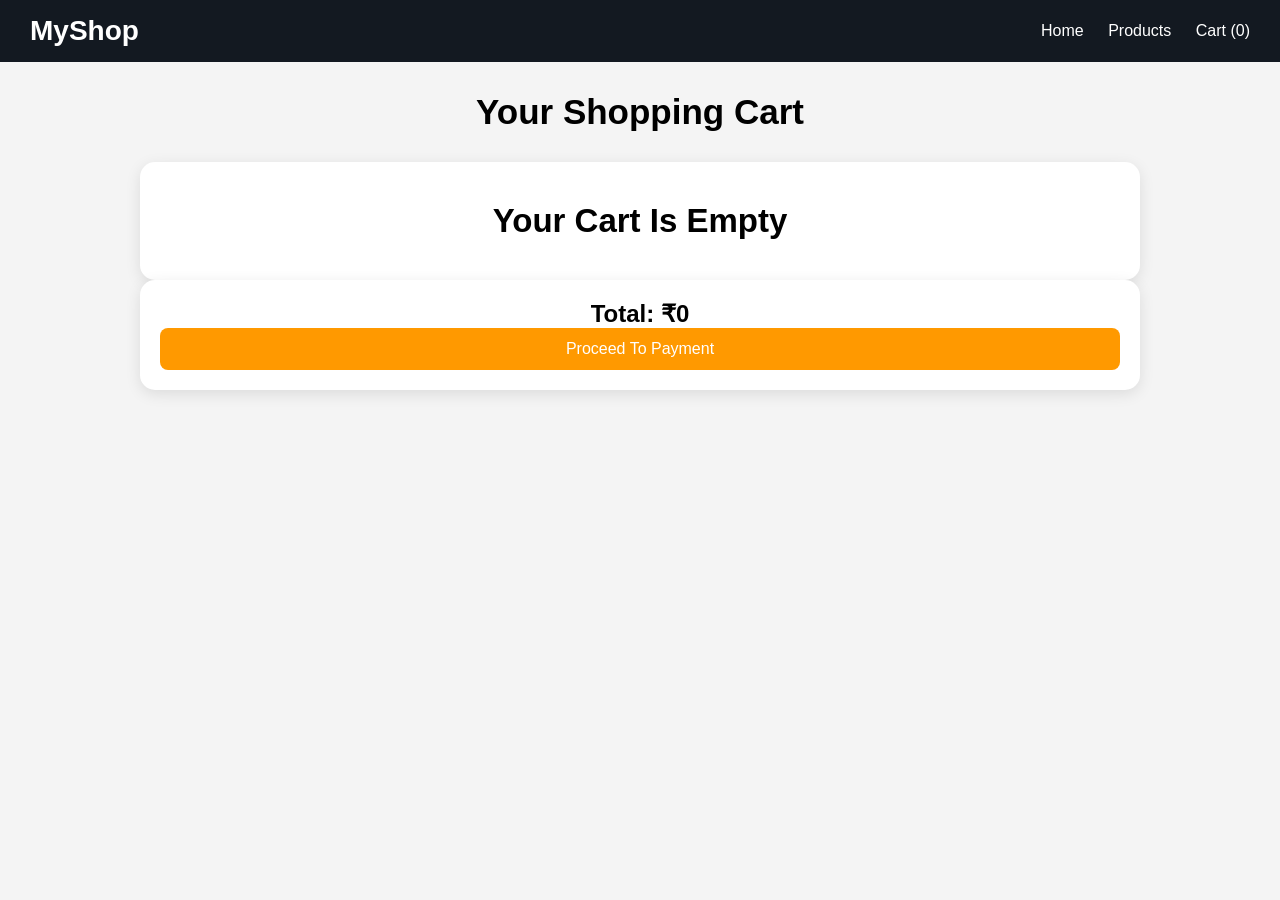
==== cart.html @ 8be9d674 "Completed ecommerce website project" ====
<!DOCTYPE html>
<html lang="en">

<head>

  <meta charset="UTF-8">

  <meta name="viewport"
  content="width=device-width, initial-scale=1.0">

  <title>Shopping Cart</title>

  <link rel="stylesheet" href="style.css">

</head>

<body onload="displayCart()">

<header>

  <div class="logo">
    MyShop
  </div>

  <nav>

    <a href="index.html">Home</a>

    <a href="products.html">
      Products
    </a>

    <a href="cart.html">
      Cart
      (<span id="cart-count">0</span>)
    </a>

  </nav>

</header>

<div class="cart-container">

  <h1 class="cart-title">
    Your Shopping Cart
  </h1>

  <div id="cart-items">

  </div>

  <div class="cart-summary">

    <h2>
      Total:
      ₹<span id="total-price">0</span>
    </h2>

    <button
    id="checkout-btn"
    onclick="goToCheckout()">

      Proceed To Payment

    </button>

  </div>

</div>

<script src="script.js"></script>

</body>
</html>
---- style.css ----
*{
  margin:0;
  padding:0;
  box-sizing:border-box;
  font-family:Arial,sans-serif;
}

body{
  background:#f4f4f4;
}

/* HEADER */

header{
  background:#131921;
  color:white;
  padding:15px 30px;
  display:flex;
  justify-content:space-between;
  align-items:center;
  position:sticky;
  top:0;
  z-index:1000;
}

.logo{
  font-size:28px;
  font-weight:bold;
}

nav a{
  color:white;
  text-decoration:none;
  margin-left:20px;
  transition:0.3s;
}

nav a:hover{
  color:#ff9900;
}

/* PAGE TITLE */

.page-title,
.cart-title{
  text-align:center;
  margin:30px 0;
  font-size:35px;
  animation:fadeIn 1s ease;
}

/* SEARCH */

.search-bar{
  width:90%;
  display:block;
  margin:20px auto;
  padding:15px;
  border-radius:10px;
  border:1px solid #ccc;
  font-size:16px;
  outline:none;
}

/* PRODUCTS */

.products-grid{
  display:grid;
  grid-template-columns:repeat(4,1fr);
  gap:20px;
  padding:20px;
}

.product-card{
  background:white;
  border-radius:15px;
  overflow:hidden;
  text-align:center;
  padding:15px;
  transition:0.4s;
  box-shadow:0 4px 15px rgba(0,0,0,0.1);
  animation:fadeUp 0.8s ease;
}

.product-card:hover{
  transform:translateY(-10px) scale(1.03);
}

.product-card img{
  width:100%;
  height:200px;
  object-fit:cover;
  border-radius:10px;
  transition:0.4s;
}

.product-card:hover img{
  transform:scale(1.05);
}

.product-card h3{
  margin:12px 0;
}

.product-card p{
  margin-bottom:10px;
  font-size:18px;
}

button{
  width:100%;
  padding:12px;
  border:none;
  border-radius:8px;
  background:#ff9900;
  color:white;
  cursor:pointer;
  font-size:16px;
  transition:0.3s;
}

button:hover{
  background:#e68a00;
  transform:scale(1.02);
}

/* CART */

.cart-container{
  width:90%;
  max-width:1000px;
  margin:30px auto;
}

.cart-product{
  display:flex;
  align-items:center;
  gap:20px;
  background:white;
  padding:20px;
  border-radius:15px;
  margin-bottom:20px;
  box-shadow:0 4px 15px rgba(0,0,0,0.1);
  animation:fadeUp 0.5s ease;
}

.cart-product img{
  width:130px;
  height:130px;
  object-fit:cover;
  border-radius:10px;
}

.cart-details{
  width:100%;
}

.cart-details h2{
  margin-bottom:10px;
}

.cart-buttons{
  display:flex;
  gap:10px;
  margin-top:15px;
}

.cart-buttons button{
  width:auto;
  padding:8px 15px;
}

.cart-summary{
  background:white;
  padding:20px;
  border-radius:15px;
  text-align:center;
  box-shadow:0 4px 15px rgba(0,0,0,0.1);
}

.empty-cart{
  background:white;
  padding:40px;
  border-radius:15px;
  text-align:center;
  font-size:22px;
  box-shadow:0 4px 15px rgba(0,0,0,0.1);
}

/* ANIMATIONS */

@keyframes fadeUp{

  from{
    opacity:0;
    transform:translateY(30px);
  }

  to{
    opacity:1;
    transform:translateY(0);
  }

}

@keyframes fadeIn{

  from{
    opacity:0;
  }

  to{
    opacity:1;
  }

}

/* MOBILE */

@media(max-width:900px){

.products-grid{
  grid-template-columns:repeat(2,1fr);
}

}

@media(max-width:600px){

.products-grid{
  grid-template-columns:1fr;
}

header{
  flex-direction:column;
  gap:10px;
}

.cart-product{
  flex-direction:column;
  text-align:center;
}

.cart-buttons{
  justify-content:center;
}

}
.checkout-container{
  width:90%;
  max-width:1000px;
  margin:30px auto;
}

.checkout-box{
  background:white;
  padding:25px;
  border-radius:15px;
  box-shadow:0 4px 15px rgba(0,0,0,0.1);
}

.checkout-total{
  margin-top:20px;
  margin-bottom:20px;
}

.payment-title{
  margin-bottom:20px;
}

.payment-options{
  display:flex;
  flex-direction:column;
  gap:15px;
  margin-bottom:20px;
}

.payment-option{
  background:#f5f5f5;
  padding:15px;
  border-radius:10px;
  cursor:pointer;
  transition:0.3s;
}

.payment-option:hover{
  background:#ececec;
}

#upi-box input{
  width:100%;
  padding:14px;
  border:1px solid #ccc;
  border-radius:8px;
  margin-bottom:20px;
}
.success-container,
.tracking-container{
  width:90%;
  max-width:700px;
  margin:40px auto;
}

.success-box,
.tracking-box{
  background:white;
  padding:30px;
  border-radius:15px;
  box-shadow:0 4px 15px rgba(0,0,0,0.1);
  text-align:center;
}

.success-box h1{
  color:green;
  margin-bottom:20px;
}

.success-box h3{
  margin-top:15px;
}

.tracking-step{
  background:#f5f5f5;
  padding:15px;
  border-radius:10px;
  margin-bottom:15px;
}

.tracking-step.active{
  background:green;
  color:white;
}
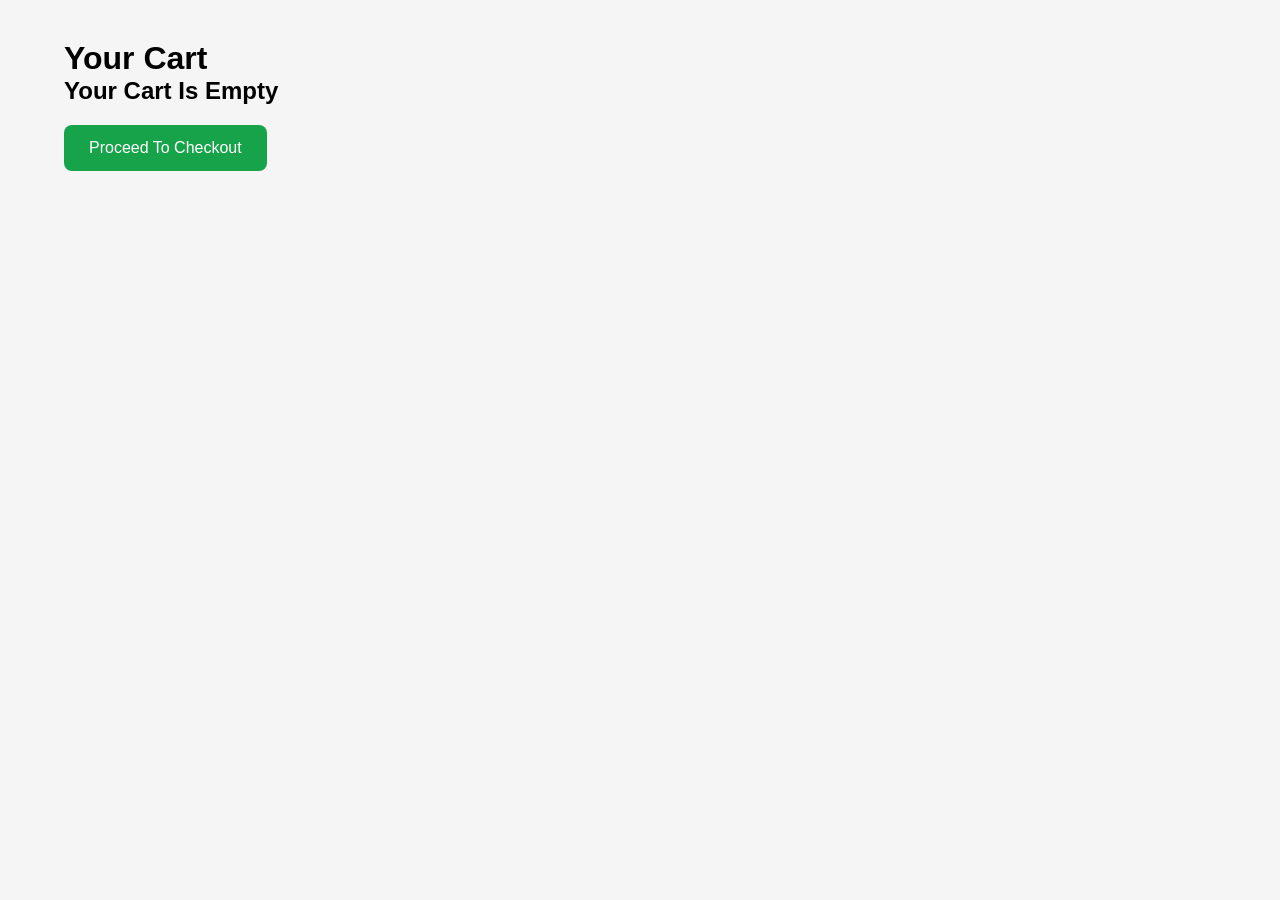
==== commit 8124c24f: "Updated real Google Pay ecommerce payment flow" ====
--- a/cart.html
+++ b/cart.html
@@ -1,74 +1,28 @@
 <!DOCTYPE html>
 <html lang="en">
-
 <head>
-
-  <meta charset="UTF-8">
-
-  <meta name="viewport"
-  content="width=device-width, initial-scale=1.0">
-
-  <title>Shopping Cart</title>
+  <meta charset="UTF-8"/>
+  <meta name="viewport" content="width=device-width, initial-scale=1.0"/>
+  <title>Cart</title>
 
   <link rel="stylesheet" href="style.css">
+</head>
+<body>
 
-</head>
+<div class="cart-page">
 
-<body onload="displayCart()">
+  <h1>Your Cart</h1>
 
-<header>
+  <div id="cartItems"></div>
 
-  <div class="logo">
-    MyShop
-  </div>
+  <h2 id="cartTotal">Total: ₹0</h2>
 
-  <nav>
-
-    <a href="index.html">Home</a>
-
-    <a href="products.html">
-      Products
-    </a>
-
-    <a href="cart.html">
-      Cart
-      (<span id="cart-count">0</span>)
-    </a>
-
-  </nav>
-
-</header>
-
-<div class="cart-container">
-
-  <h1 class="cart-title">
-    Your Shopping Cart
-  </h1>
-
-  <div id="cart-items">
-
-  </div>
-
-  <div class="cart-summary">
-
-    <h2>
-      Total:
-      ₹<span id="total-price">0</span>
-    </h2>
-
-    <button
-    id="checkout-btn"
-    onclick="goToCheckout()">
-
-      Proceed To Payment
-
-    </button>
-
-  </div>
+  <a href="checkout.html" class="checkout-btn">
+    Proceed To Checkout
+  </a>
 
 </div>
 
 <script src="script.js"></script>
-
 </body>
 </html>
--- a/style.css
+++ b/style.css
@@ -2,25 +2,21 @@
   margin:0;
   padding:0;
   box-sizing:border-box;
-  font-family:Arial,sans-serif;
+  font-family:Arial, sans-serif;
 }
 
 body{
-  background:#f4f4f4;
-}
-
-/* HEADER */
+  background:#f5f5f5;
+}
 
 header{
-  background:#131921;
-  color:white;
-  padding:15px 30px;
+  background:#111827;
+  color:white;
+  padding:15px 5%;
   display:flex;
   justify-content:space-between;
   align-items:center;
-  position:sticky;
-  top:0;
-  z-index:1000;
+  flex-wrap:wrap;
 }
 
 .logo{
@@ -28,305 +24,269 @@
   font-weight:bold;
 }
 
+header input{
+  width:300px;
+  padding:10px;
+  border:none;
+  border-radius:8px;
+}
+
 nav a{
   color:white;
   text-decoration:none;
   margin-left:20px;
+}
+
+.hero{
+  height:400px;
+  background:linear-gradient(to right,#111827,#2563eb);
+  display:flex;
+  justify-content:center;
+  align-items:center;
+  text-align:center;
+  color:white;
+}
+
+.hero-content h1{
+  font-size:50px;
+  margin-bottom:15px;
+}
+
+.shop-btn{
+  display:inline-block;
+  margin-top:20px;
+  background:white;
+  color:black;
+  padding:12px 25px;
+  border-radius:8px;
+  text-decoration:none;
+}
+
+.categories{
+  display:flex;
+  justify-content:center;
+  gap:10px;
+  flex-wrap:wrap;
+  padding:20px;
+}
+
+.categories button{
+  padding:10px 20px;
+  border:none;
+  border-radius:8px;
+  cursor:pointer;
+  background:#111827;
+  color:white;
+}
+
+.products{
+  padding:40px 5%;
+  display:grid;
+  grid-template-columns:repeat(auto-fit,minmax(250px,1fr));
+  gap:25px;
+}
+
+.product-card{
+  background:white;
+  border-radius:12px;
+  overflow:hidden;
+  box-shadow:0 5px 15px rgba(0,0,0,0.1);
   transition:0.3s;
 }
 
-nav a:hover{
-  color:#ff9900;
-}
-
-/* PAGE TITLE */
-
-.page-title,
-.cart-title{
-  text-align:center;
-  margin:30px 0;
-  font-size:35px;
-  animation:fadeIn 1s ease;
-}
-
-/* SEARCH */
-
-.search-bar{
-  width:90%;
-  display:block;
-  margin:20px auto;
+.product-card:hover{
+  transform:translateY(-5px);
+}
+
+.product-card img{
+  width:100%;
+  height:250px;
+  object-fit:cover;
+}
+
+.product-info{
   padding:15px;
+}
+
+.product-info h3{
+  margin-bottom:10px;
+}
+
+.product-info p{
+  margin-bottom:10px;
+}
+
+.product-info button{
+  width:100%;
+  padding:12px;
+  border:none;
+  background:#2563eb;
+  color:white;
+  border-radius:8px;
+  cursor:pointer;
+}
+
+.cart-page,
+.checkout-container,
+.success-page,
+.tracking-page{
+  padding:40px 5%;
+}
+
+.cart-item{
+  background:white;
+  padding:20px;
+  margin-bottom:15px;
   border-radius:10px;
-  border:1px solid #ccc;
-  font-size:16px;
-  outline:none;
-}
-
-/* PRODUCTS */
-
-.products-grid{
+  display:flex;
+  justify-content:space-between;
+  align-items:center;
+}
+
+.qty-controls button{
+  padding:5px 12px;
+  border:none;
+  background:#111827;
+  color:white;
+  cursor:pointer;
+  margin:0 5px;
+}
+
+.checkout-btn,
+.track-btn{
+  display:inline-block;
+  margin-top:20px;
+  background:#16a34a;
+  color:white;
+  padding:14px 25px;
+  border-radius:8px;
+  text-decoration:none;
+}
+
+.checkout-container{
   display:grid;
-  grid-template-columns:repeat(4,1fr);
+  grid-template-columns:1fr 400px;
   gap:20px;
-  padding:20px;
-}
-
-.product-card{
-  background:white;
-  border-radius:15px;
-  overflow:hidden;
-  text-align:center;
-  padding:15px;
-  transition:0.4s;
-  box-shadow:0 4px 15px rgba(0,0,0,0.1);
-  animation:fadeUp 0.8s ease;
-}
-
-.product-card:hover{
-  transform:translateY(-10px) scale(1.03);
-}
-
-.product-card img{
-  width:100%;
-  height:200px;
-  object-fit:cover;
-  border-radius:10px;
-  transition:0.4s;
-}
-
-.product-card:hover img{
-  transform:scale(1.05);
-}
-
-.product-card h3{
-  margin:12px 0;
-}
-
-.product-card p{
-  margin-bottom:10px;
-  font-size:18px;
-}
-
-button{
-  width:100%;
-  padding:12px;
-  border:none;
-  border-radius:8px;
-  background:#ff9900;
-  color:white;
-  cursor:pointer;
-  font-size:16px;
-  transition:0.3s;
-}
-
-button:hover{
-  background:#e68a00;
-  transform:scale(1.02);
-}
-
-/* CART */
-
-.cart-container{
-  width:90%;
-  max-width:1000px;
-  margin:30px auto;
-}
-
-.cart-product{
-  display:flex;
-  align-items:center;
-  gap:20px;
-  background:white;
-  padding:20px;
-  border-radius:15px;
-  margin-bottom:20px;
-  box-shadow:0 4px 15px rgba(0,0,0,0.1);
-  animation:fadeUp 0.5s ease;
-}
-
-.cart-product img{
-  width:130px;
-  height:130px;
-  object-fit:cover;
-  border-radius:10px;
-}
-
-.cart-details{
-  width:100%;
-}
-
-.cart-details h2{
-  margin-bottom:10px;
-}
-
-.cart-buttons{
-  display:flex;
-  gap:10px;
-  margin-top:15px;
-}
-
-.cart-buttons button{
-  width:auto;
-  padding:8px 15px;
-}
-
-.cart-summary{
-  background:white;
-  padding:20px;
-  border-radius:15px;
-  text-align:center;
-  box-shadow:0 4px 15px rgba(0,0,0,0.1);
-}
-
-.empty-cart{
-  background:white;
-  padding:40px;
-  border-radius:15px;
-  text-align:center;
-  font-size:22px;
-  box-shadow:0 4px 15px rgba(0,0,0,0.1);
-}
-
-/* ANIMATIONS */
-
-@keyframes fadeUp{
-
-  from{
-    opacity:0;
-    transform:translateY(30px);
-  }
-
-  to{
-    opacity:1;
-    transform:translateY(0);
-  }
-
-}
-
-@keyframes fadeIn{
-
-  from{
-    opacity:0;
-  }
-
-  to{
-    opacity:1;
-  }
-
-}
-
-/* MOBILE */
-
-@media(max-width:900px){
-
-.products-grid{
-  grid-template-columns:repeat(2,1fr);
-}
-
-}
-
-@media(max-width:600px){
-
-.products-grid{
-  grid-template-columns:1fr;
-}
-
-header{
-  flex-direction:column;
-  gap:10px;
-}
-
-.cart-product{
-  flex-direction:column;
-  text-align:center;
-}
-
-.cart-buttons{
-  justify-content:center;
-}
-
-}
-.checkout-container{
-  width:90%;
-  max-width:1000px;
-  margin:30px auto;
-}
-
-.checkout-box{
-  background:white;
-  padding:25px;
-  border-radius:15px;
-  box-shadow:0 4px 15px rgba(0,0,0,0.1);
-}
-
-.checkout-total{
-  margin-top:20px;
-  margin-bottom:20px;
-}
-
-.payment-title{
-  margin-bottom:20px;
-}
-
-.payment-options{
-  display:flex;
-  flex-direction:column;
-  gap:15px;
-  margin-bottom:20px;
-}
-
-.payment-option{
-  background:#f5f5f5;
-  padding:15px;
-  border-radius:10px;
-  cursor:pointer;
-  transition:0.3s;
-}
-
-.payment-option:hover{
-  background:#ececec;
-}
-
-#upi-box input{
-  width:100%;
-  padding:14px;
-  border:1px solid #ccc;
-  border-radius:8px;
-  margin-bottom:20px;
-}
-.success-container,
-.tracking-container{
-  width:90%;
-  max-width:700px;
-  margin:40px auto;
-}
-
+}
+
+.checkout-box,
+.summary-box,
 .success-box,
 .tracking-box{
   background:white;
-  padding:30px;
-  border-radius:15px;
-  box-shadow:0 4px 15px rgba(0,0,0,0.1);
+  padding:25px;
+  border-radius:12px;
+  box-shadow:0 5px 15px rgba(0,0,0,0.1);
+}
+
+.checkout-box input{
+  width:100%;
+  padding:12px;
+  margin-bottom:15px;
+  border:1px solid #ccc;
+  border-radius:8px;
+}
+
+.gpay-btn,
+.card-btn,
+.cod-btn{
+  width:100%;
+  padding:14px;
+  border:none;
+  color:white;
+  border-radius:8px;
+  margin-bottom:10px;
+  cursor:pointer;
+}
+
+.gpay-btn{
+  background:black;
+}
+
+.card-btn{
+  background:#2563eb;
+}
+
+.cod-btn{
+  background:#16a34a;
+}
+
+.hidden{
+  display:none;
+}
+
+.loader{
+  width:60px;
+  height:60px;
+  border:6px solid #ddd;
+  border-top:6px solid black;
+  border-radius:50%;
+  margin:20px auto;
+  animation:spin 1s linear infinite;
+  display:none;
+}
+
+@keyframes spin{
+  100%{
+    transform:rotate(360deg);
+  }
+}
+
+.success-page{
+  display:flex;
+  justify-content:center;
+  align-items:center;
+  min-height:100vh;
+}
+
+.success-box{
+  max-width:500px;
   text-align:center;
 }
 
-.success-box h1{
+.success-icon{
+  font-size:70px;
   color:green;
-  margin-bottom:20px;
-}
-
-.success-box h3{
-  margin-top:15px;
 }
 
 .tracking-step{
-  background:#f5f5f5;
-  padding:15px;
-  border-radius:10px;
-  margin-bottom:15px;
-}
-
-.tracking-step.active{
-  background:green;
-  color:white;
+  display:flex;
+  align-items:center;
+  margin-bottom:25px;
+}
+
+.circle{
+  width:40px;
+  height:40px;
+  background:#d1d5db;
+  border-radius:50%;
+  display:flex;
+  justify-content:center;
+  align-items:center;
+  color:white;
+  margin-right:15px;
+}
+
+.active .circle{
+  background:#16a34a;
+}
+
+@media(max-width:768px){
+
+  header{
+    gap:15px;
+  }
+
+  header input{
+    width:100%;
+  }
+
+  .hero-content h1{
+    font-size:35px;
+  }
+
+  .checkout-container{
+    grid-template-columns:1fr;
+  }
+
 }
